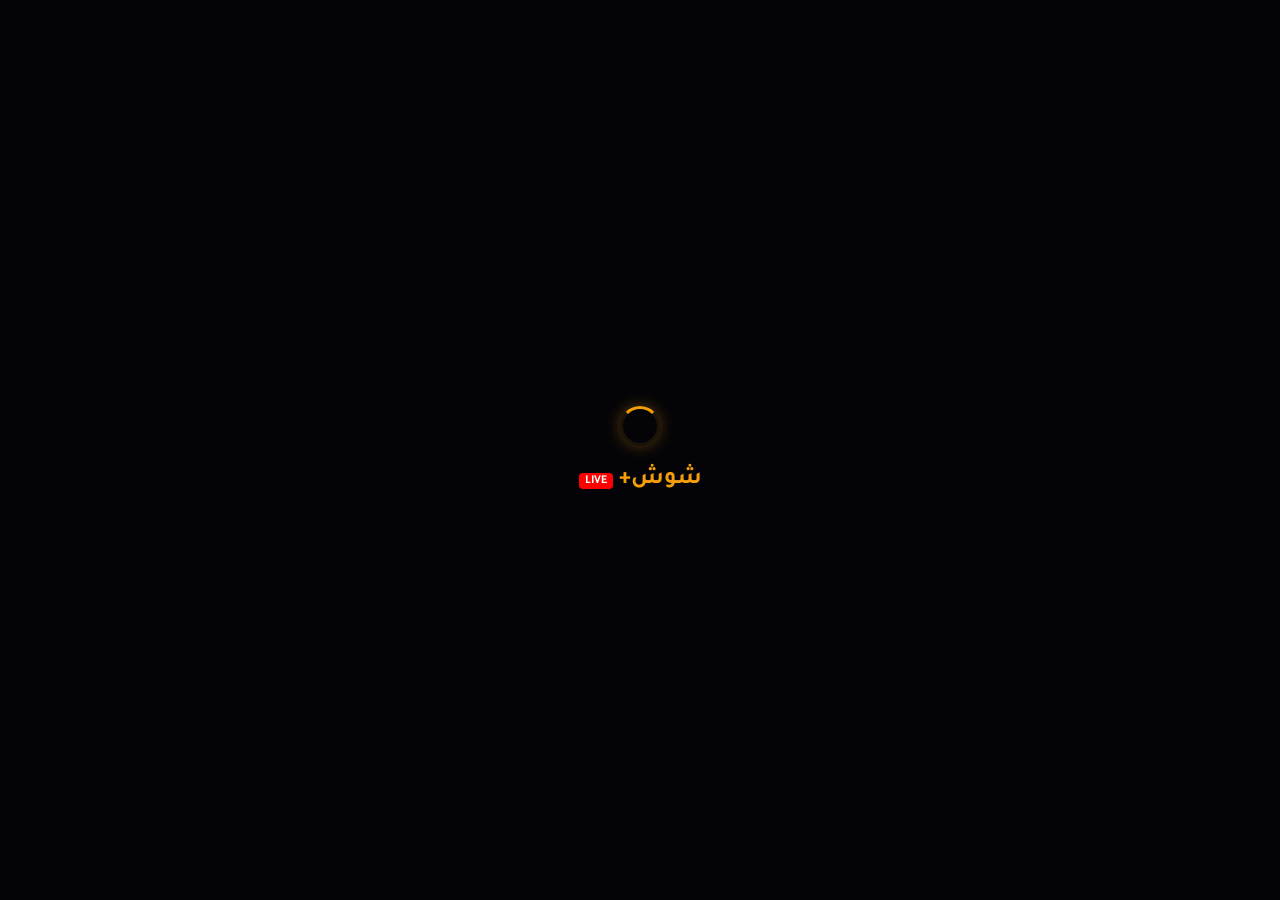
==== tv.html @ 1f6310d1 "Add files via upload" ====
<!DOCTYPE html>
<html lang="ar" dir="rtl">
<head>
  <meta charset="UTF-8">
  <meta name="viewport" content="width=device-width, initial-scale=1.0, maximum-scale=1.0, user-scalable=yes">
  <title>شوش+ TV | البث الحي</title>
  
  <link rel="icon" type="image/png" href="https://png.pngtree.com/png-clipart/20221214/ourmid/pngtree-circle-gold-frame-png-image_6522936.png">
  
  <link rel="stylesheet" href="https://cdnjs.cloudflare.com/ajax/libs/font-awesome/6.4.0/css/all.min.css">
  <link href="https://fonts.googleapis.com/css2?family=Plus+Jakarta+Sans:wght@300;400;600;800&family=Tajawal:wght@400;500;700;900&display=swap" rel="stylesheet">
  
  <link rel="stylesheet" href="css/style.css">
  
  <link rel="stylesheet" href="css/tv-style.css">
  
  <script src="https://unpkg.com/peerjs@1.5.2/dist/peerjs.min.js"></script>
  <script src="https://cdn.jsdelivr.net/npm/hls.js@1.5.7/dist/hls.min.js"></script>
  <script src="https://cdn.jsdelivr.net/npm/@supabase/supabase-js@2"></script>
</head>
<body>

  <div id="loginModal">
    <div class="modal-backdrop" onclick="toggleModal('loginModal', false)"></div>
    <div class="login-box">
      <div class="login-tabs">
        <button class="login-tab active" id="tabLoginModal">دخول</button>
        <button class="login-tab" id="tabRegisterModal">حساب جديد</button>
      </div>
      <form id="loginFormModal" onsubmit="return false;">
        <h2>👋 تسجيل الدخول</h2>
        <input class="login-input" type="email" id="loginEmail" placeholder="البريد الإلكتروني" autocomplete="username">
        <input class="login-input" type="password" id="loginPass" placeholder="كلمة المرور" autocomplete="current-password">
        <div class="login-error" id="loginError"></div>
        <button class="login-btn" id="btnLogin">دخول</button>
      </form>
      <form id="registerFormModal" style="display:none" onsubmit="return false;">
        <h2>✨ حساب جديد</h2>
        <input class="login-input" type="email" id="regEmail" placeholder="البريد الإلكتروني" autocomplete="email">
        <input class="login-input" type="text" id="regName" placeholder="الاسم المستعار" autocomplete="username">
        <input class="login-input" type="password" id="regPass" placeholder="كلمة المرور" autocomplete="new-password">
        <input class="login-input" type="password" id="regPassConfirm" placeholder="تأكيد كلمة المرور" autocomplete="new-password">
        <div class="login-error" id="regError"></div>
        <button class="login-btn" id="btnRegister">تسجيل</button>
      </form>
    </div>
  </div>

  <div id="settingsModal">
    <div class="modal-backdrop" onclick="toggleModal('settingsModal', false)"></div>
    <form class="custom-box" onsubmit="return false;">
      <h2>⚙️ إعدادات الحساب</h2>
      <input class="login-input" type="text" id="setDisplayName" placeholder="الاسم المستعار" autocomplete="off">
      <input type="hidden" id="selectedAvatarInput">
      <div style="margin-bottom:12px; text-align:right;">
        <label style="font-size:12px; color:var(--t2);">اختر صورتك الرمزية:</label>
        <div id="avatarSelection" style="display:flex; flex-wrap:wrap; gap:8px; margin-top:8px; justify-content:center;"></div>
      </div>
      <input class="login-input" type="password" id="setNewPass" placeholder="كلمة مرور جديدة (اختياري)" autocomplete="new-password">
      <button class="login-btn" onclick="saveSettings()">💾 حفظ التغييرات</button>
      <button type="button" class="login-btn" style="background:transparent;color:var(--t2);margin-top:4px;" onclick="toggleModal('settingsModal', false)">إلغاء</button>
    </form>
  </div>

  <div id="friendsModal">
    <div class="modal-backdrop" onclick="toggleModal('friendsModal', false)"></div>
    <div class="custom-box">
      <h2>👥 الأصدقاء</h2>
      <div style="display:flex;gap:8px;margin-bottom:12px;">
        <input class="login-input" type="text" id="friendSearchInput" placeholder="🔍 ابحث باسم المستعار..." style="margin-bottom:0;">
        <button class="login-btn" style="width:auto;padding:10px 16px;" onclick="searchFriend()">بحث</button>
      </div>
      <div id="friendSearchResult"></div>
      <h3 style="margin-top:16px; font-size:14px; color:var(--gold);">📩 طلبات الصداقة</h3>
      <div id="friendRequestsList"></div>
      <h3 style="margin-top:16px; font-size:14px; color:var(--gold);">👥 أصدقائي</h3>
      <div id="friendsList"></div>
      <button class="login-btn" style="background:transparent;color:var(--t2);margin-top:8px;" onclick="toggleModal('friendsModal', false)">إغلاق</button>
    </div>
  </div>

  <div id="notificationsModal">
    <div class="modal-backdrop" onclick="toggleModal('notificationsModal', false)"></div>
    <div class="custom-box">
      <div style="display:flex; justify-content:space-between; align-items:center; margin-bottom:16px;">
        <h2 style="margin:0;">🔔 الإشعارات</h2>
        <button onclick="toggleModal('notificationsModal', false)" style="background:none;border:none;color:var(--t2);cursor:pointer;font-size:16px;">✕</button>
      </div>
      <div id="notificationsList" style="max-height:60vh; overflow-y:auto;"></div>
    </div>
  </div>

  <div id="adminModal">
    <div class="modal-backdrop" onclick="toggleModal('adminModal', false)"></div>
    <div class="custom-box" style="max-width:600px;">
      <h2>👑 لوحة تحكم الإدارة</h2>
      <div class="admin-tabs" style="justify-content:center;">
        <button class="admin-tab on" onclick="switchAdminTab('stats',this)">📊 الإحصائيات</button>
        <button class="admin-tab" onclick="switchAdminTab('users',this)">👥 الأعضاء</button>
        <button class="admin-tab" onclick="switchAdminTab('channels',this)">📺 القنوات</button>
      </div>
      <div id="admin-stats" class="admin-section on"></div>
      <div id="admin-users" class="admin-section"></div>
      <div id="admin-channels" class="admin-section"></div>
      <button class="login-btn" style="background:transparent;color:var(--t2);margin-top:12px;" onclick="toggleModal('adminModal', false)">إغلاق</button>
    </div>
  </div>

  <div id="inviteFriendsModal">
    <div class="modal-backdrop" onclick="toggleModal('inviteFriendsModal', false)"></div>
    <div class="custom-box" style="max-width:400px;">
      <h2>دعوة صديق</h2>
      <div id="inviteFriendsList" style="max-height:300px; overflow-y:auto;"></div>
      <button onclick="toggleModal('inviteFriendsModal', false)" style="margin-top:12px; width:100%; background:transparent; border:1px solid var(--border); color:var(--t2); padding:8px; border-radius:8px; cursor:pointer;">إغلاق</button>
    </div>
  </div>

  <div id="joinSplash">
    <div class="spinner"></div>
    <div class="splash-text" id="joinSplashText">🎉 جاري الانضمام للغرفة...</div>
    <div class="splash-error" id="joinSplashError"></div>
    <button class="splash-retry" id="joinSplashRetry" onclick="retryJoinRoom()">🔄 إعادة المحاولة</button>
  </div>
  <div id="greetingSplash">
    <div class="greeting-text" id="greetingText"></div>
  </div>

  <div id="toast"></div>

  <nav id="nav">
    <div class="logo"><img src="https://imgg.io/images/2026/05/12/7e237879e5efdb14add52e8957077836.png" alt="شوش+" onerror="this.style.display='none';this.parentElement.innerHTML='<span style=color:var(--gold);font-size:20px;font-weight:900>🌅 شوش+</span>'"></div>
    <div class="ntabs">
      <button class="ntab" onclick="window.location.href='index.html'">الكل</button>
      <button class="ntab" onclick="window.location.href='index.html'">أفلام</button>
      <button class="ntab" onclick="window.location.href='index.html'">مسلسلات</button>
      <button class="ntab tv-tab-glow on" onclick="window.location.href='tv.html'">
  <i class="fa-solid fa-satellite-dish"></i> TV
</button>
      </button>
      <button class="ntab" onclick="window.location.href='index.html'">❤️ قائمتي</button>
      <button class="ntab" onclick="window.location.href='index.html'">⏱️ متابعة</button>
    </div>
    <div class="nright">
      
      <div class="user-btn" id="notifBtn" style="display:none; padding:4px 8px;" onclick="openNotifications()">
        🔔 <span class="notif-badge" id="notifBadge"></span>
      </div>

      <div class="user-btn" id="userBtn" onclick="toggleModal('loginModal', true)"><div class="user-av">👤</div>دخول</div>
      <div class="user-btn" id="userInfo" style="display:none" onclick="toggleUserDropdown()">
        <div class="user-av" id="userEmoji" style="background:transparent; border:none; font-size:20px;">😊</div>
        <span id="userName">-</span>
        <svg width="10" height="10" viewBox="0 0 24 24" fill="currentColor" style="margin-right:2px;"><path d="M7 10l5 5 5-5z"/></svg>
        <div class="user-dropdown" id="userDropdown">
          <button onclick="event.stopPropagation(); openSettings();"><svg width="14" height="14" fill="none" stroke="currentColor" stroke-width="2" viewBox="0 0 24 24"><circle cx="12" cy="12" r="3"/><path d="M19.4 15a1.65 1.65 0 0 0 .33 1.82l.06.06a2 2 0 0 1-2.83 2.83l-.06-.06a1.65 1.65 0 0 0-1.82-.33 1.65 1.65 0 0 0-1 1.51V21a2 2 0 0 1-4 0v-.09A1.65 1.65 0 0 0 9 19.4a1.65 1.65 0 0 0-1.82.33l-.06.06a2 2 0 0 1-2.83-2.83l.06.06A1.65 1.65 0 0 0 9 4.68a1.65 1.65 0 0 0 1-1.51V3a2 2 0 0 1 4 0v.09a1.65 1.65 0 0 0 1 1.51 1.65 1.65 0 0 0 1.82-.33l.06-.06a2 2 0 0 1 2.83 2.83l-.06.06A1.65 1.65 0 0 0 19.4 9a1.65 1.65 0 0 0 1.51 1H21a2 2 0 0 1 0 4h-.09a1.65 1.65 0 0 0-1.51 1z"/></svg> الإعدادات</button>
          <button onclick="event.stopPropagation(); openFriends();"><svg width="14" height="14" fill="none" stroke="currentColor" stroke-width="2" viewBox="0 0 24 24"><path d="M17 21v-2a4 4 0 0 0-4-4H5a4 4 0 0 0-4 4v2"/><circle cx="9" cy="7" r="4"/><path d="M23 21v-2a4 4 0 0 0-3-3.87"/><path d="M16 3.13a4 4 0 0 1 0 7.75"/></svg> الأصدقاء</button>
          <button onclick="event.stopPropagation(); openAdmin();" id="adminMenuBtn" style="display:none;"><svg width="14" height="14" fill="none" stroke="currentColor" stroke-width="2" viewBox="0 0 24 24"><path d="M12 20h9"/><path d="M16.5 3.5a2.121 2.121 0 0 1 3 3L7 19l-4 1 1-4L16.5 3.5z"/></svg> لوحة التحكم</button>
          <button onclick="event.stopPropagation(); logout();"><svg width="14" height="14" fill="none" stroke="currentColor" stroke-width="2" viewBox="0 0 24 24"><path d="M9 21H5a2 2 0 0 1-2-2V5a2 2 0 0 1 2-2h4"/><polyline points="16 17 21 12 16 7"/><line x1="21" y1="12" x2="9" y2="12"/></svg> تسجيل خروج</button>
        </div>
      </div>
    </div>
  </nav>

  <div class="tv-loader-overlay" id="tv-loader">
    <div class="loader-content">
      <div class="spinner" style="border-top-color: var(--gold); border-width: 3px; border-style: solid; border-radius: 50%; width: 40px; height: 40px; animation: spin 0.8s linear infinite;"></div>
      <h2 style="color: var(--gold); margin-top: 15px;">شوش+ <span class="badge" style="background: red; color: white; padding: 2px 6px; border-radius: 4px; font-size: 12px;">LIVE</span></h2>
    </div>
  </div>

  <div class="tv-app-container" style="height: calc(100vh - 64px);">
    
    <aside class="glass-sidebar">
      <nav class="sidebar-navigation">
        <div class="nav-section-title">شخصي</div>
        <ul class="nav-menu" id="static-menu">
          <li class="nav-item" data-nav="favorites"><i class="fa-solid fa-heart"></i><span>القنوات المفضلة</span></li>
        </ul>

        <div class="nav-section-title">تصنيفات البث</div>
        <ul class="nav-menu dynamic-categories" id="dynamic-categories-list">
          </ul>
      </nav>
    </aside>

    <main class="main-dashboard">
      <header class="dashboard-header">
        <div class="header-title-zone">
          <h1 id="category-display-title">جاري التحميل...</h1>
          <p id="channels-count-badge" class="count-badge"></p>
        </div>
        
        <div class="header-action-zone">
          <select id="filter-country" class="premium-select">
            <option value="all">🌍 كل الدول</option>
          </select>
          <select id="filter-language" class="premium-select">
            <option value="all">🗣️ كل اللغات</option>
          </select>
        </div>
      </header>

      <div class="scrollable-content" id="scrollable-content">
        <section class="premium-grid" id="premium-channels-grid"></section>
        <div class="load-more-container">
          <button id="btn-load-more" class="premium-btn" style="display:none;">تحميل المزيد <i class="fa-solid fa-angle-down"></i></button>
        </div>
      </div>
    </main>
  </div>

  <div class="cinema-player-wrapper" id="cinema-player-wrapper">
    <video id="main-tv-video" playsinline></video>
    <div class="cinema-overlay" id="cinema-overlay">
      <header class="overlay-header-bar">
        <div class="playing-channel-meta">
          <img src="" id="player-logo-frame" alt="">
          <div class="meta-text">
            <h3 id="player-channel-title">اسم القناة</h3>
            <span id="player-channel-group" class="group-tag">التصنيف</span>
          </div>
        </div>
        <div class="overlay-top-actions">
          <button class="action-circle-btn" id="btn-toggle-quick-menu"><i class="fa-solid fa-list-ul"></i></button>
          <button class="action-circle-btn close-danger" id="btn-kill-player"><i class="fa-solid fa-xmark"></i></button>
        </div>
      </header>

      <div class="cinema-quick-menu" id="cinema-quick-menu">
        <div class="quick-channels-scroll" id="quick-channels-list"></div>
      </div>
    
      <footer class="overlay-footer-bar">
        <div class="footer-controls-left">
          <button class="control-media-btn" id="btn-channel-prev"><i class="fa-solid fa-backward-step"></i></button>
          <button class="control-media-btn play-main" id="btn-channel-play-pause"><i class="fa-solid fa-pause"></i></button>
          <button class="control-media-btn" id="btn-channel-next"><i class="fa-solid fa-forward-step"></i></button>
          <div class="cinema-volume-container">
            <input type="range" id="cinema-volume-range" min="0" max="1" step="0.05" value="1">
          </div>
        </div>
        <div class="footer-controls-right">
          <button class="fullscreen-premium-btn" id="btn-channel-fullscreen"><i class="fa-solid fa-expand"></i> <span>شاشة كاملة</span></button>
        </div>
      </footer>
    </div>
  </div>

  <script src="js/app.js"></script>
  
  <script src="js/tv-app.js"></script>
  
</body>
</html>
---- css/style.css ----
:root {
  --bg: #07070f; --bg2: #0e0e1c; --bg3: #13131f; --bg4: #1a1a2a;
  --accent: #f59e0b; --accent2: #d97706; --accentg: rgba(245,158,11,.2);
  --gold: #f59e0b; --green: #10b981; --t1: #f0eeff;
  --t2: rgba(240,238,255,.6); --t3: rgba(240,238,255,.3);
  --border: rgba(255,255,255,.07); --borderv: rgba(245,158,11,.35); --r: 10px;
}
* { font-family: 'Tajawal', sans-serif; margin:0; padding:0; box-sizing:border-box; }
html { scroll-behavior:smooth; }
body { background:var(--bg); color:var(--t1); min-height:100vh; overflow-x:hidden; }
::-webkit-scrollbar { width:4px; } ::-webkit-scrollbar-track { background:var(--bg); } ::-webkit-scrollbar-thumb { background:var(--accent2); border-radius:4px; }

/* FANCY TOAST NOTIFICATIONS */
.fancy-toast {
    position: fixed; top: 30px; left: 50%; transform: translateX(-50%);
    background: linear-gradient(135deg, #1a1a2e 0%, #16213e 100%);
    border: 2px solid var(--gold); padding: 20px 30px; border-radius: 20px;
    z-index: 100000; display: flex; align-items: center; gap: 15px;
    font-size: 18px; font-weight: 700; color: var(--t1);
    box-shadow: 0 10px 30px rgba(0,0,0,0.8); animation: sup .3s ease-out;
}
.fancy-toast-btn {
    background: var(--accent); color: #000; border: none; padding: 10px 24px;
    border-radius: 30px; cursor: pointer; font-weight: 700; font-size: 16px; white-space: nowrap; transition: 0.2s;
}
.fancy-toast-btn:hover { background: #fbbf24; transform: scale(1.05); }
/* إشعارات أعلى اليسار */
.notif-toast { top: 75px !important; left: 20px !important; transform: none !important; width: 320px; padding: 16px !important; border-radius: 14px !important; flex-direction: column; align-items: flex-start !important; gap: 10px !important; }
.notif-toast .fancy-toast-btn { width: 100%; text-align: center; }
/* LOGIN & GENERAL MODALS */
#loginModal, #settingsModal, #friendsModal, #adminModal, #inviteFriendsModal, #recommendModal, #dmModal, #notificationsModal, #trailerModal, #watchPartyModal { position:fixed; inset:0; z-index:5000; background:rgba(0,0,0,.92); display:none; align-items:center; justify-content:center; }
#loginModal.active, #settingsModal.active, #friendsModal.active, #adminModal.active, #inviteFriendsModal.active, #recommendModal.active, #dmModal.active, #notificationsModal.active, #trailerModal.active, #watchPartyModal.active { display:flex; }
#trailerModal { z-index: 6000; }
#inviteFriendsModal { z-index: 7500; }
.login-box, .settings-box, .friends-box, .admin-box, .custom-box { position:relative; z-index:5001; background:var(--bg2); border:.5px solid var(--border); border-radius:20px; padding:28px 22px; max-width:450px; width:90%; max-height:85vh; overflow-y:auto; animation:sup .3s both; }
.login-box { max-width:380px; text-align:center; }
.modal-backdrop { position:absolute; inset:0; z-index:5000; background:transparent; cursor:pointer; }
@keyframes sup { from{opacity:0; transform:translateY(20px);} to{opacity:1; transform:none;} }
.login-box h2, .custom-box h2 { font-size:20px; margin-bottom:16px; text-align:center; color:var(--gold); }
.login-input { width:100%; padding:10px 14px; background:var(--bg3); border:.5px solid var(--border); border-radius:10px; color:var(--t1); font-size:14px; margin-bottom:8px; outline:none; }
.login-input:focus { border-color:var(--gold); }
.login-btn { width:100%; padding:10px; background:var(--accent); color:#000; border:none; border-radius:10px; font-size:14px; font-weight:700; cursor:pointer; margin-top:4px; transition:.2s; }
.login-btn:hover { background:#fbbf24; }
.login-tabs { display:flex; gap:0; margin-bottom:16px; background:var(--bg3); border-radius:10px; overflow:hidden; }
.login-tab { flex:1; padding:8px; border:none; background:none; color:var(--t2); font-size:13px; font-weight:600; cursor:pointer; }
.login-tab.active { background:var(--accent); color:#000; }
.login-error { color:#ef4444; font-size:11px; margin-top:6px; display:none; }
.login-error.show { display:block; }

/* NAV & BADGE */
#nav { position:sticky; top:0; z-index:900; height:64px; background:rgba(7,7,15,.92); backdrop-filter:blur(18px); border-bottom:.5px solid var(--border); display:flex; align-items:center; padding:0 18px; gap:12px; }
.logo { flex-shrink:0; } .logo img { height:40px; width:auto; }
.ntabs { display:flex; gap:3px; }
.ntab { padding:6px 14px; border-radius:20px; font-size:13px; font-weight:600; cursor:pointer; color:var(--t2); background:none; border:none; transition:.2s; }
.ntab:hover { color:var(--t1); background:var(--bg4); }
.ntab.on { color:#000; background:var(--gold); font-weight:700; }
.nright { margin-right:auto; display:flex; align-items:center; gap:10px; position:relative; }
.sbox { position:relative; display:flex; align-items:center; }
#sinput { background:var(--bg3); border:.5px solid var(--border); border-radius:22px; padding:8px 14px 8px 38px; color:var(--t1); font-size:13px; width:150px; outline:none; transition:.3s; }
#sinput:focus { border-color:var(--accent2); background:var(--bg4); box-shadow:0 0 0 3px var(--accentg); width:190px; }
.sico { position:absolute; left:10px; color:var(--t3); cursor:pointer; }
.user-btn { display:flex; align-items:center; gap:6px; background:var(--bg4); border:.5px solid var(--border); border-radius:20px; padding:4px 14px 4px 6px; cursor:pointer; font-size:12px; color:var(--t2); transition:.2s; position: relative; }
.user-btn:hover { border-color:var(--gold); color:var(--t1); }
.user-av { width:28px; height:28px; border-radius:50%; background:var(--accentg); display:flex; align-items:center; justify-content:center; font-size:16px; border:1px solid var(--borderv); color:var(--gold); }
.notif-badge { position:absolute; top:-5px; right:-5px; background:#ef4444; color:#fff; font-size:9px; font-weight:bold; width:16px; height:16px; border-radius:50%; display:none; align-items:center; justify-content:center; border: 2px solid var(--bg4); }
.user-dropdown { position:absolute; top:100%; left:0; margin-top:4px; background:var(--bg2); border:.5px solid var(--border); border-radius:12px; padding:4px; min-width:160px; display:none; z-index:1000; }
.user-dropdown.show { display:block; }
.user-dropdown button { width:100%; background:none; border:none; color:var(--t2); padding:8px 12px; font-size:13px; cursor:pointer; border-radius:8px; text-align:right; transition:.2s; display:flex; align-items:center; gap:6px; }
.user-dropdown button:hover { background:var(--bg4); color:#ef4444; }
#genreBar { background:var(--bg2); border-bottom:.5px solid var(--border); padding:8px 16px; overflow-x:auto; white-space:nowrap; display:flex; gap:8px; }
.gbtn { padding:5px 14px; border-radius:16px; font-size:12px; font-weight:600; cursor:pointer; border:.5px solid var(--border); background:var(--bg3); color:var(--t2); flex-shrink:0; transition:.2s; }
.gbtn:hover { border-color:var(--gold); color:var(--gold); } .gbtn.on { background:var(--gold); color:#000; border-color:var(--gold); }
/* كلاس التوهج الخاص بزر TV لمعالجة الألوان بذكاء */
.ntab.tv-tab-glow {
  color: #f59e0b;
  font-weight: bold;
  text-shadow: 0 0 5px rgba(245,158,11,0.5);
}
.ntab.tv-tab-glow.on {
  color: #000;
  background: var(--gold);
  text-shadow: none; /* إزالة التوهج عند التفعيل ليكون النص الأسود واضحاً */
}
/* HERO SLIDER */
#heroSlider { position:relative; height:460px; overflow:hidden; }
.hero-slide { position:absolute; inset:0; background-size:cover; background-position:center top; opacity:0; transition:opacity .8s ease; }
.hero-slide.active { opacity:1; }
.hero-veil { position:absolute; inset:0; background:linear-gradient(to top,var(--bg) 0%,rgba(7,7,15,.45) 55%,transparent 100%),linear-gradient(to right,var(--bg) 18%,transparent 75%); z-index:1; }
.hero-c { position:absolute; bottom:0; right:0; left:0; z-index:2; padding:0 28px 32px; max-width:500px; }
.hero-dots { position:absolute; bottom:14px; left:50%; transform:translateX(-50%); display:flex; gap:6px; z-index:3; }
.hdot { width:8px; height:8px; border-radius:50%; background:rgba(255,255,255,.3); border:none; cursor:pointer; }
.hdot.active { background:var(--gold); width:24px; border-radius:10px; }
.hbadge { display:inline-flex; align-items:center; gap:5px; background:var(--accentg); border:.5px solid var(--borderv); border-radius:20px; padding:3px 10px; font-size:10px; font-weight:700; color:var(--gold); margin-bottom:8px; }
.htitle { font-size:32px; font-weight:900; line-height:1.1; margin-bottom:4px; }
.hdesc { font-size:12px; color:var(--t2); line-height:1.7; margin-bottom:12px; display:-webkit-box; -webkit-line-clamp:2; -webkit-box-orient:vertical; overflow:hidden; }
.bw { display:inline-flex; align-items:center; gap:5px; background:var(--accent); color:#000; border:none; border-radius:20px; padding:10px 20px; font-size:13px; font-weight:700; cursor:pointer; }

/* MAIN CONTENT */
#main { padding:0 16px 80px; max-width:1440px; margin:0 auto; }
.sec { margin-top:28px; } .sec-h { display:flex; align-items:center; justify-content:space-between; margin-bottom:12px; }
.sec-t { font-size:16px; font-weight:700; display:flex; align-items:center; gap:8px; } .sec-t .bar { width:4px; height:18px; border-radius:2px; background:var(--gold); }
.grid { display:grid; grid-template-columns:repeat(auto-fill,minmax(145px,1fr)); gap:10px; }
.card { background:var(--bg3); border-radius:var(--r); overflow:hidden; cursor:pointer; border:.5px solid var(--border); position:relative; transition:.25s; }
.card:hover { transform:translateY(-4px); border-color:var(--borderv); }
.cthumb { aspect-ratio:2/3; position:relative; overflow:hidden; background:var(--bg4); }
.cthumb img { width:100%; height:100%; object-fit:cover; animation: fadeIn 0.6s ease-out; }
@keyframes fadeIn { from { opacity: 0; transform: scale(1.05); } to { opacity: 1; transform: scale(1); } }
.cov { position:absolute; inset:0; background:linear-gradient(to top,rgba(0,0,0,.9) 25%,transparent 65%); opacity:0; display:flex; align-items:center; justify-content:center; pointer-events:none; }
.card:hover .cov { opacity:1; }
.cplay { width:38px; height:38px; border-radius:50%; background:var(--accent); display:flex; align-items:center; justify-content:center; transform:scale(.8); }
.cplay svg { width:14px; height:14px; fill:#000; }
.cfavorite { position:absolute; top:5px; left:5px; width:32px; height:32px; border-radius:50%; background:rgba(0,0,0,.6); border:none; color:var(--t2); font-size:14px; cursor:pointer; z-index:5; }
.cfavorite.active { background:#ef4444; color:#fff; }
.cbadge { position:absolute; top:5px; right:5px; padding:2px 6px; font-size:9px; font-weight:700; border-radius:5px; }
.bm { background:rgba(245,158,11,.85); color:#000; } .bt { background:rgba(16,185,129,.85); color:#fff; }
.crat { position:absolute; bottom:5px; right:5px; background:rgba(0,0,0,.75); padding:2px 6px; font-size:9px; color:var(--gold); border-radius:5px; }
.cinfo { padding:8px 10px; } .cname { font-size:11px; font-weight:700; white-space:nowrap; overflow:hidden; text-overflow:ellipsis; } .cyear { font-size:9px; color:var(--t3); margin-top:2px; }

/* DETAIL MODAL */
#dov { position:fixed; inset:0; z-index:1000; background:rgba(0,0,0,.88); backdrop-filter:blur(10px); display:none; align-items:flex-start; justify-content:center; overflow-y:auto; padding:16px 10px 30px; }
#dov.open { display:flex; }
#dmod { background:var(--bg2); border:.5px solid var(--border); border-radius:18px; width:100%; max-width:800px; position:relative; overflow:hidden; margin:auto; }
.dcl { position:absolute; top:12px; left:12px; width:32px; height:32px; border-radius:50%; background:rgba(0,0,0,.65); border:.5px solid var(--border); color:var(--t2); font-size:16px; display:flex; align-items:center; justify-content:center; cursor:pointer; z-index:10; }
.dback { width:100%; height:220px; position:relative; overflow:hidden; }
.dback img { width:100%; height:100%; object-fit:cover; }
.dback-fade { position:absolute; inset:0; background:linear-gradient(to top,var(--bg2) 0%,transparent 80%),linear-gradient(to right,var(--bg2) 0%,transparent 50%); }
.dbody{display:flex;gap:24px;padding:0 24px 0;margin-top:-70px;position:relative;z-index:2}
.dposter{width:120px;min-width:120px;border-radius:14px;overflow:hidden;aspect-ratio:2/3;border:3px solid var(--bg4);background:var(--bg4);box-shadow:0 10px 30px rgba(0,0,0,0.6)}
.dposter img{width:100%;height:100%;object-fit:cover}
.dinfo { flex:1; padding-top:72px; }
.dtitle { font-size:24px; font-weight:900; line-height:1.2; margin-bottom:10px; }
.dtags { display:flex; flex-wrap:wrap; gap:6px; margin-bottom:16px; }
.dtag { font-size:11px; padding:4px 10px; border-radius:8px; background:var(--bg4); border:.5px solid var(--border); color:var(--t2); }
.dtag.gold { color:var(--gold); } .dtag.green { color:var(--green); }
.doverview { font-size:13px; color:var(--t2); line-height:1.9; margin-bottom:20px; }
.dmeta { display:grid; grid-template-columns:1fr 1fr; gap:8px 14px; margin-bottom:24px; }
.dmetarow { display:flex; align-items:center; gap:8px; background:var(--bg4); border-radius:10px; padding:8px 12px; border:.5px solid var(--border); transition:.2s; }
.dmetarow:hover { background:var(--bg3); }
.dmetarow span:first-of-type { font-size:10px; color:var(--t3); flex-shrink:0; margin-right:4px; }
.dmetarow span:last-of-type { font-size:12px; color:var(--t1); font-weight:500; white-space:nowrap; overflow:hidden; text-overflow:ellipsis; }
.dcast-title { font-size:13px; font-weight:700; margin-bottom:12px; display:flex; align-items:center; gap:8px; margin-top:6px; }
.dcast-title::before { content:''; width:4px; height:16px; border-radius:2px; background:var(--gold); display:inline-block; }
.dcast { display:flex; gap:14px; overflow-x:auto; padding-bottom:8px; margin-bottom:24px; }
.dcast-item { display:flex; flex-direction:column; align-items:center; min-width:60px; text-align:center; flex-shrink:0; }
.dcast-item img { width:48px; height:48px; border-radius:50%; object-fit:cover; background:var(--bg4); border:2px solid var(--border); margin-bottom:5px; }
.dcast-item span { font-size:10px; color:var(--t2); line-height:1.3; max-width:64px; white-space:nowrap; overflow:hidden; text-overflow:ellipsis; }
.detail-actions { display:flex; gap:8px; margin-top:10px; flex-wrap:wrap; }
.dwbtn { display:inline-flex; align-items:center; justify-content:center; gap:8px; background:var(--accent); color:#000; border:none; border-radius:14px; padding:12px 16px; font-size:14px; font-weight:700; cursor:pointer; flex:1; min-width:120px; transition:.2s; box-shadow:0 4px 15px rgba(245,158,11,.3); height:48px; }
.dwbtn:hover { background:#fbbf24; transform:translateY(-1px); }
.trailer-btn { display:none!important; align-items:center; justify-content:center; gap:6px; background:#ff0000; color:#fff; border:none; border-radius:14px; padding:12px 16px; font-size:14px; font-weight:700; cursor:pointer; flex:1; min-width:120px; transition:.2s; height:48px; }
.trailer-btn.show { display:inline-flex!important; }
.trailer-btn:hover { background:#cc0000; transform:translateY(-1px); }
.watchparty-btn { display:inline-flex; align-items:center; justify-content:center; gap:6px; background:#4f46e5; color:#fff; border:none; border-radius:14px; padding:12px 16px; font-size:14px; font-weight:700; cursor:pointer; flex:1; min-width:150px; transition:.2s; height:48px; }
.watchparty-btn:hover { background:#6366f1; transform:translateY(-1px); }
.recommend-btn { display:inline-flex; align-items:center; justify-content:center; gap:6px; background:var(--bg4); color:var(--t1); border:.5px solid var(--border); border-radius:14px; padding:12px; font-size:14px; font-weight:700; cursor:pointer; transition:.2s; height:48px; width:48px; flex-shrink:0; }
.recommend-btn:hover { background:var(--bg3); border-color:var(--gold); color:var(--gold); }

/* SETTINGS, FRIENDS, ADMIN, ETC */
.friend-item, .request-item { display:flex; align-items:center; justify-content:space-between; padding:10px; background:var(--bg3); border-radius:10px; margin-bottom:8px; }
.friend-item .finfo, .request-item .finfo { display:flex; align-items:center; gap:10px; }
.favatar { width:36px; height:36px; border-radius:50%; background:var(--bg4); display:flex; align-items:center; justify-content:center; font-size:20px; }
.admin-tabs { display:flex; gap:4px; margin-bottom:16px; flex-wrap:wrap; }
.admin-tab { padding:6px 12px; border-radius:14px; font-size:11px; cursor:pointer; border:.5px solid var(--border); background:var(--bg3); color:var(--t2); }
.admin-tab.on { background:var(--gold); color:#000; }
.admin-section { display:none; }
.admin-section.on { display:block; }

#dep { padding:20px 24px 18px; border-top:.5px solid var(--border); display:none; margin-top:8px; }
.dep-t { font-size:13px; color:var(--t2); margin:0 0 12px; }
.seasons { display:flex; gap:8px; flex-wrap:wrap; margin-bottom:14px; }
.sbtn { padding:6px 16px; border-radius:14px; font-size:12px; font-weight:700; cursor:pointer; border:.5px solid var(--border); background:var(--bg3); color:var(--t2); transition:.2s; }
.sbtn:hover { border-color:var(--gold); color:var(--gold); } .sbtn.on { background:var(--gold); color:#000; }
.epgrid { display:flex; flex-wrap:wrap; gap:8px; }
.epbtn { width:40px; height:36px; border-radius:9px; border:.5px solid var(--border); background:var(--bg3); color:var(--t2); font-size:12px; font-weight:700; cursor:pointer; transition:.2s; display:flex; align-items:center; justify-content:center; }
.epbtn:hover { border-color:var(--gold); color:var(--gold); } .epbtn.on { background:var(--gold); color:#000; }

/* PLAYER & TRAILER */
#ppage { position:fixed; inset:0; z-index:2000; background:#000; display:none; flex-direction:column; }
#ppage.open { display:flex; }
#ptop { display:flex; align-items:center; gap:8px; padding:6px 12px; background:rgba(0,0,0,.9); border-bottom:.5px solid rgba(255,255,255,.08); }
#pback { display:flex; align-items:center; gap:4px; background:none; border:none; color:var(--t2); font-size:11px; cursor:pointer; }
#ptitle { font-size:12px; font-weight:700; color:var(--t1); flex:1; }
.psrcs { display:flex; gap:6px; padding:4px 0; }
.psrc { padding:5px 15px; border-radius:14px; font-size:10px; font-weight:700; cursor:pointer; border:.5px solid rgba(255,255,255,.15); background:rgba(255,255,255,.06); color:var(--t2); transition:.2s; white-space:nowrap; }
.psrc:hover { background:rgba(255,255,255,.15); } .psrc.on { background:var(--gold); color:#000; border-color:var(--gold); }
#pframe-wrap { flex:1; position:relative; background:#000; }
#pframe { width:100%; height:100%; border:none; }
#pload { position:absolute; inset:0; background:#000; display:flex; flex-direction:column; align-items:center; justify-content:center; gap:10px; }
.spin2 { width:36px; height:36px; border:3px solid var(--bg4); border-top-color:var(--gold); border-radius:50%; animation:spin .8s linear infinite; }
#pep { background:var(--bg2); border-top:.5px solid var(--border); padding:8px 12px; overflow-x:auto; display:none; }
.peprow { display:flex; gap:6px; }
.pep-sbtn,.pep-epbtn { padding:4px 10px; border-radius:12px; font-size:10px; font-weight:700; cursor:pointer; border:.5px solid var(--border); background:var(--bg3); color:var(--t2); }
.pep-sbtn.on,.pep-epbtn.on { background:var(--gold); color:#000; }
#trailerModal .trailer-box { position:relative; width:90%; max-width:800px; aspect-ratio:16/9; background:#000; border-radius:16px; overflow:hidden; box-shadow:0 20px 60px rgba(0,0,0,.8); animation:sup .3s both; }
#trailerModal iframe { width:100%; height:100%; border:none; }
#trailerModal .trailer-close { position:absolute; top:-15px; right:-15px; width:36px; height:36px; border-radius:50%; background:var(--accent); color:#000; border:none; font-size:18px; cursor:pointer; z-index:10; display:flex; align-items:center; justify-content:center; }

/* WATCH PARTY */
.wp-box { background:var(--bg2); border:.5px solid var(--border); border-radius:20px; width:95%; max-width:1100px; height:85vh; display:flex; flex-direction:column; overflow:hidden; animation:sup .3s both; }
.wp-header { display:flex; align-items:center; justify-content:space-between; padding:16px 20px; border-bottom:.5px solid var(--border); }
.wp-header h3 { font-size:18px; color:var(--gold); display:flex; align-items:center; gap:8px; }
.wp-close, .wp-end { width:32px; height:32px; border-radius:50%; background:rgba(255,255,255,.1); border:none; color:var(--t2); font-size:16px; cursor:pointer; display:flex; align-items:center; justify-content:center; }
.wp-close:hover, .wp-end:hover { background:rgba(255,255,255,.2); color:#fff; }
.wp-end:hover { background:rgba(239,68,68,0.3); color:#ef4444; }
.wp-content { display:flex; flex:1; overflow:hidden; }
.wp-player { flex:1; background:#000; position:relative; }
.wp-player iframe { width:100%; height:100%; border:none; }
.wp-sidebar { width:320px; background:var(--bg3); border-right:.5px solid var(--border); display:flex; flex-direction:column; }
.wp-chat { flex:1; overflow-y:auto; padding:16px; display:flex; flex-direction:column; gap:10px; }
.wp-chat-msg { display:flex; gap:8px; align-items:flex-start; }
.wp-chat-msg .avatar { width:30px; height:30px; border-radius:50%; background:var(--bg4); display:flex; align-items:center; justify-content:center; font-size:16px; flex-shrink:0; }
.wp-chat-msg .content { background:var(--bg4); padding:8px 12px; border-radius:12px; font-size:12px; color:var(--t1); max-width:80%; }
.wp-chat-msg .content .name { font-size:10px; color:var(--gold); margin-bottom:2px; }
.wp-chat-input { display:flex; gap:8px; padding:12px 16px; border-top:.5px solid var(--border); }
.wp-chat-input input { flex:1; background:var(--bg4); border:.5px solid var(--border); border-radius:20px; padding:10px 14px; color:var(--t1); font-size:13px; outline:none; }
.wp-chat-input button { background:var(--accent); color:#000; border:none; border-radius:20px; padding:10px 18px; font-weight:700; cursor:pointer; font-size:13px; }
.wp-invite { display: flex; gap: 8px; padding: 12px 20px; border-top: .5px solid var(--border); background: var(--bg3); }
.wp-invite .dwbtn, .wp-invite .watchparty-btn { flex: 1; padding: 12px; font-size: 14px; border-radius: 12px; text-align: center; }
.wp-users { padding:12px 16px; border-bottom:.5px solid var(--border); max-height:150px; overflow-y:auto; }
.wp-users-title { font-size:11px; color:var(--t3); margin-bottom:8px; display:flex; align-items:center; gap:4px; }
.wp-user-item { display:flex; align-items:center; justify-content:space-between; padding:4px 0; font-size:12px; color:var(--t1); }
.wp-user-item .user-name { display:flex; align-items:center; gap:6px; }
.wp-user-item .user-dot { width:6px; height:6px; border-radius:50%; background:var(--green); flex-shrink:0; }
.wp-user-item .host-badge { font-size:9px; background:var(--gold); color:#000; padding:1px 5px; border-radius:8px; margin-right:4px; }
.wp-user-actions { display:flex; gap:4px; }
.wp-user-actions button { background:none; border:.5px solid var(--border); color:var(--t2); font-size:10px; padding:2px 6px; border-radius:10px; cursor:pointer; transition:.2s; }
.wp-user-actions button:hover { background:var(--bg4); color:var(--t1); }
.wp-user-actions button.kick-btn:hover { background:rgba(239,68,68,0.2); border-color:#ef4444; color:#ef4444; }

/* SPLASH SCREENS */
#joinSplash, #greetingSplash { position:fixed; inset:0; z-index:8500; background:var(--bg); display:none; flex-direction:column; align-items:center; justify-content:center; gap:20px; }
#joinSplash.active, #greetingSplash.active { display:flex; }
#joinSplash .spinner { width:40px; height:40px; border:3px solid var(--bg4); border-top-color:var(--gold); border-radius:50%; animation:spin .8s linear infinite; }
@keyframes spin { to { transform:rotate(360deg); } }
#joinSplash .splash-text { color:var(--t2); font-size:15px; text-align:center; }
#joinSplash .splash-error { color:#ef4444; font-size:13px; text-align:center; display:none; }
#joinSplash .splash-retry { background:var(--accent); color:#000; border:none; border-radius:20px; padding:10px 24px; font-weight:700; cursor:pointer; margin-top:10px; display:none; }
#greetingSplash .greeting-text { font-size:22px; font-weight:700; color:var(--gold); text-align:center; animation:sup .1s both; }

#toast { position:fixed; bottom:20px; left:50%; transform:translateX(-50%); background:var(--bg3); border:.5px solid var(--border); color:var(--t1); font-size:12px; padding:8px 20px; border-radius:24px; z-index:9999; opacity:0; pointer-events:none; transition:opacity 0.3s; }
#toast.on { opacity:1; }
footer { text-align:center; padding:16px; color:var(--t3); font-size:11px; border-top:.5px solid var(--border); margin-top:20px; }
/* MAIN SPLASH SCREEN */
#splash-screen {
  position: fixed; inset: 0; z-index: 99999; background: var(--bg);
  display: flex; flex-direction: column; align-items: center; justify-content: center; gap: 20px;
  transition: opacity 0.5s ease;
}
#splash-screen.fade-out { opacity: 0; pointer-events: none; }
#splash-screen img { width: 140px; height: auto; filter: drop-shadow(0 0 18px rgba(245,158,11,0.3)); animation: pulse 2s infinite ease-in-out; }
@keyframes pulse { 0% { transform: scale(1); } 50% { transform: scale(1.05); } 100% { transform: scale(1); } }


@media(max-width:768px){ 
  #heroSlider{height:300px;} .htitle{font-size:22px;} .hero-c{padding:0 14px 24px;} 
  .grid{grid-template-columns:repeat(auto-fill,minmax(105px,1fr));gap:8px;} 
  .dbody{flex-direction:column;} .dposter{width:100px;margin:-55px auto 0 auto;} .dinfo{padding-top:12px;} 
  .detail-actions{flex-direction:column;} 
  .wp-content{flex-direction:column;} .wp-sidebar{width:100%;height:250px;border-right:none;border-top:.5px solid var(--border);} 
}
/* تحسين عرض معلومات الهيرو (السنة، التقييم، النوع) */
.hmeta {
    display: flex;
    flex-wrap: wrap;
    align-items: center;
    gap: 8px;
    margin-bottom: 12px;
}

.hmeta span {
    background: rgba(0,0,0,0.5);
    padding: 4px 12px;
    border-radius: 20px;
    font-size: 12px;
    font-weight: normal;
    color: var(--t1);
}
---- css/tv-style.css ----
/* ==========================================================================
   1. المتغيرات والخطوط العامة (الهوية البصرية الرقمية الفاخرة)
   ========================================================================== */
:root {
  --bg-dark-core: #040408;
  --bg-sidebar-glass: rgba(10, 10, 18, 0.6);
  --bg-card-glass: rgba(22, 22, 38, 0.4);
  --bg-overlay-glass: rgba(8, 8, 16, 0.55);
  
  /* الألوان اللامعة والنيلون (Cyberpunk Premium) */
  --accent-gold: #f59e0b;
  --accent-gold-glow: rgba(245, 158, 11, 0.35);
  --accent-purple: #8b5cf6;
  --text-pure: #ffffff;
  --text-smooth: #b4b4c6;
  --text-darker: #62627a;
  --system-danger: #ff4a4a;
  
  /* الانحناءات والحركات */
  --radius-premium: 16px;
  --radius-circle: 50%;
  --blur-deep: blur(25px);
  --blur-medium: blur(12px);
  --transition-smooth: all 0.4s cubic-bezier(0.16, 1, 0.3, 1);
}

* {
  margin: 0;
  padding: 0;
  box-sizing: border-box;
  -webkit-font-smoothing: antialiased;
}

body {
  font-family: 'Tajawal', 'Plus Jakarta Sans', sans-serif;
  background-color: var(--bg-dark-core);
  color: var(--text-pure);
  overflow: hidden;
  user-select: none;
}

/* تخصيص شريط التمرير الانسيابي المخفي ذكياً */
::-webkit-scrollbar { width: 5px; height: 5px; }
::-webkit-scrollbar-track { background: transparent; }
::-webkit-scrollbar-thumb { background: rgba(255, 255, 255, 0.08); border-radius: 20px; }
::-webkit-scrollbar-thumb:hover { background: var(--accent-gold); }

/* ==========================================================================
   2. شاشة الانتظار والتحميل (Premium Loader)
   ========================================================================== */
.tv-loader-overlay {
  position: fixed;
  inset: 0;
  background: var(--bg-dark-core);
  z-index: 999999;
  display: flex;
  align-items: center;
  justify-content: center;
  transition: opacity 0.6s ease;
}

.loader-content {
  text-align: center;
}

.spinner {
  width: 50px;
  height: 50px;
  border: 3px solid rgba(245, 158, 11, 0.1);
  border-radius: var(--radius-circle);
  border-top-color: var(--accent-gold);
  margin: 0 auto 20px;
  animation: spin 1s linear infinite;
  box-shadow: 0 0 15px var(--accent-gold-glow);
}

@keyframes spin { to { transform: rotate(300deg); } }

/* ==========================================================================
   3. هيكل التطبيق والـ Sidebar الزجاجي العائم
   ========================================================================== */
.tv-app-container {
  display: flex;
  height: 100vh;
  width: 100vw;
  background: radial-gradient(circle at 80% 20%, #110e26 0%, var(--bg-dark-core) 60%);
  padding: 15px;
  gap: 15px;
}

.glass-sidebar {
  width: 280px;
  background: var(--bg-sidebar-glass);
  backdrop-filter: var(--blur-deep);
  -webkit-backdrop-filter: var(--blur-deep);
  border: 1px solid rgba(255, 255, 255, 0.04);
  border-radius: var(--radius-premium);
  display: flex;
  flex-direction: column;
  padding: 25px 15px;
}

.brand-header {
  padding-bottom: 25px;
  border-bottom: 1px solid rgba(255, 255, 255, 0.05);
  margin-bottom: 20px;
}

.brand-logo {
  display: flex;
  align-items: center;
  gap: 12px;
}

.brand-logo i {
  font-size: 22px;
  color: var(--accent-gold);
  text-shadow: 0 0 10px var(--accent-gold-glow);
}

.pulse-icon { animation: pulseHeart 2s infinite; }
@keyframes pulseHeart { 0%, 100% { transform: scale(1); } 50% { transform: scale(1.15); opacity: 0.8; } }

.brand-logo h2 {
  font-size: 22px;
  font-weight: 900;
  letter-spacing: -0.5px;
}

.brand-logo h2 span { color: var(--accent-gold); }

/* قوائم التنقل والتبويبات العصرية */
.sidebar-navigation {
  flex: 1;
  overflow-y: auto;
  padding-left: 5px;
}

.nav-section-title {
  font-size: 11px;
  font-weight: 700;
  text-transform: uppercase;
  color: var(--text-darker);
  letter-spacing: 1px;
  margin: 20px 10px 10px 0;
}

.nav-menu { list-style: none; display: flex; flex-direction: column; gap: 6px; }

.nav-item {
  display: flex;
  align-items: center;
  gap: 14px;
  padding: 14px 16px;
  border-radius: 12px;
  cursor: pointer;
  color: var(--text-smooth);
  font-weight: 600;
  font-size: 14px;
  transition: var(--transition-smooth);
}

.nav-item i { font-size: 16px; transition: var(--transition-smooth); }

.nav-item:hover {
  background: rgba(255, 255, 255, 0.03);
  color: var(--text-pure);
}

.nav-item:hover i { color: var(--accent-gold); }

.nav-item.active {
  background: linear-gradient(135deg, var(--accent-gold) 0%, #d97706 100%);
  color: #040408;
  box-shadow: 0 8px 20px rgba(245, 158, 11, 0.2);
}
.nav-item.active i { color: #040408; }

/* ==========================================================================
   4. لوحة العرض الرئيسية وشبكة البطاقات (Dashboard & Grid)
   ========================================================================== */
.main-dashboard {
  flex: 1;
  display: flex;
  flex-direction: column;
  overflow: hidden;
}

.dashboard-header {
  display: flex;
  justify-content: space-between;
  align-items: center;
  padding: 15px 10px 25px;
}

.header-title-zone h1 { font-size: 26px; font-weight: 900; margin-bottom: 4px; }
.count-badge { font-size: 13px; color: var(--text-darker); font-weight: 500; }

/* محرك البحث الاحترافي المعزز */
.premium-search-wrapper {
  position: relative;
  display: flex;
  align-items: center;
}

.search-icon {
  position: absolute;
  right: 18px;
  color: var(--text-darker);
  font-size: 14px;
}

#tv-search-input {
  background: var(--bg-sidebar-glass);
  border: 1px solid rgba(255, 255, 255, 0.04);
  color: var(--text-pure);
  padding: 14px 45px 14px 20px;
  border-radius: 30px;
  width: 300px;
  outline: none;
  font-family: inherit;
  font-size: 13px;
  backdrop-filter: var(--blur-medium);
  transition: var(--transition-smooth);
}

#tv-search-input:focus {
  border-color: var(--accent-gold);
  width: 380px;
  box-shadow: 0 0 20px rgba(245, 158, 11, 0.1);
}

/* شبكة البطاقات السينمائية */
.premium-grid {
  flex: 1;
  overflow-y: auto;
  display: grid;
  grid-template-columns: repeat(auto-fill, minmax(180px, 1fr));
  gap: 20px;
  padding: 10px;
}

.premium-card {
  background: var(--bg-card-glass);
  border: 1px solid rgba(255, 255, 255, 0.03);
  border-radius: var(--radius-premium);
  aspect-ratio: 14/10;
  display: flex;
  flex-direction: column;
  align-items: center;
  justify-content: center;
  padding: 20px;
  position: relative;
  cursor: pointer;
  transition: var(--transition-smooth);
}

.premium-card:hover {
  transform: translateY(-6px);
  background: rgba(30, 30, 52, 0.6);
  border-color: rgba(245, 158, 11, 0.4);
  box-shadow: 0 15px 30px rgba(0, 0, 0, 0.6);
}

.card-logo-frame {
  max-width: 65%;
  max-height: 45%;
  object-fit: contain;
  margin-bottom: 15px;
  filter: drop-shadow(0 4px 8px rgba(0,0,0,0.4));
  transition: var(--transition-smooth);
}
.premium-card:hover .card-logo-frame { transform: scale(1.05); }

.card-title-text {
  font-size: 13px;
  font-weight: 700;
  text-align: center;
  width: 100%;
  white-space: nowrap;
  overflow: hidden;
  text-overflow: ellipsis;
  color: var(--text-smooth);
}
.premium-card:hover .card-title-text { color: var(--text-pure); }

/* زر المفضلة الحديث بداخل البطاقة */
.card-favorite-action {
  position: absolute;
  top: 12px;
  left: 12px;
  background: transparent;
  border: none;
  color: rgba(255, 255, 255, 0.15);
  font-size: 15px;
  cursor: pointer;
  transition: var(--transition-smooth);
  z-index: 5;
}
.card-favorite-action:hover { color: var(--system-danger); transform: scale(1.2); }
.card-favorite-action.active { color: var(--system-danger); }

/* ==========================================================================
   5. المشغل التلفزيوني الخارق (Cinema Immersive Player)
   ========================================================================== */
.cinema-player-wrapper {
  position: fixed;
  inset: 0;
  background-color: #000;
  z-index: 999999;
  display: none;
}

.cinema-player-wrapper.active { display: block; }

#main-tv-video { width: 100%; height: 100%; object-fit: contain; }

/* الطبقة الذكية الطافية */
.cinema-overlay {
  position: absolute;
  inset: 0;
  display: flex;
  flex-direction: column;
  justify-content: space-between;
  padding: 40px;
  background: linear-gradient(to bottom, rgba(0,0,0,0.85) 0%, transparent 25%, transparent 75%, rgba(0,0,0,0.9) 100%);
  z-index: 10;
  opacity: 1;
  transition: opacity 0.4s ease-in-out;
}

/* إخفاء ذكي عند سكون الماوس في ملء الشاشة */
.cinema-overlay.idle { opacity: 0; pointer-events: none; }

.overlay-header-bar { display: flex; justify-content: space-between; align-items: center; }

.playing-channel-meta { display: flex; align-items: center; gap: 18px; }

#player-logo-frame {
  height: 55px;
  width: auto;
  max-width: 100px;
  object-fit: contain;
  background: rgba(255, 255, 255, 0.05);
  padding: 6px;
  border-radius: 10px;
  border: 1px solid rgba(255, 255, 255, 0.05);
}

.meta-text h3 { font-size: 24px; font-weight: 900; margin-bottom: 2px; text-shadow: 0 2px 10px rgba(0,0,0,0.5); }
.group-tag { font-size: 12px; color: var(--accent-gold); font-weight: 700; text-transform: uppercase; }

.overlay-top-actions { display: flex; gap: 12px; }

/* أزرار دوائر أنيقة وعصرية */
.action-circle-btn {
  width: 46px;
  height: 46px;
  border-radius: var(--radius-circle);
  background: var(--bg-overlay-glass);
  backdrop-filter: var(--blur-medium);
  -webkit-backdrop-filter: var(--blur-medium);
  border: 1px solid rgba(255, 255, 255, 0.08);
  color: var(--text-pure);
  font-size: 16px;
  cursor: pointer;
  display: flex;
  align-items: center;
  justify-content: center;
  transition: var(--transition-smooth);
}
.action-circle-btn:hover { background: var(--text-pure); color: #000; transform: scale(1.08); }
.action-circle-btn.close-danger:hover { background: var(--system-danger); color: #fff; border-color: var(--system-danger); }

/* شريط التحكم السفلي */
.overlay-footer-bar { display: flex; justify-content: space-between; align-items: center; }
.footer-controls-left, .footer-controls-right { display: flex; align-items: center; gap: 15px; }

.control-media-btn {
  background: var(--bg-overlay-glass);
  backdrop-filter: var(--blur-medium);
  -webkit-backdrop-filter: var(--blur-medium);
  border: 1px solid rgba(255, 255, 255, 0.08);
  color: var(--text-pure);
  width: 50px;
  height: 50px;
  border-radius: var(--radius-circle);
  font-size: 16px;
  cursor: pointer;
  display: flex;
  align-items: center;
  justify-content: center;
  transition: var(--transition-smooth);
}
.control-media-btn:hover { transform: scale(1.08); border-color: var(--accent-gold); color: var(--accent-gold); }
.control-media-btn.play-main { width: 60px; height: 60px; font-size: 20px; background: var(--text-pure); color: #000; border: none; }
.control-media-btn.play-main:hover { color: #000; transform: scale(1.08); box-shadow: 0 0 20px rgba(255, 255, 255, 0.3); }

/* التحكم بالصوت السينمائي */
.cinema-volume-container {
  display: flex;
  align-items: center;
  background: var(--bg-overlay-glass);
  backdrop-filter: var(--blur-medium);
  -webkit-backdrop-filter: var(--blur-medium);
  border: 1px solid rgba(255, 255, 255, 0.08);
  padding: 0 15px 0 5px;
  height: 50px;
  border-radius: 30px;
  gap: 10px;
}
.control-media-btn.icon-small { width: 38px; height: 38px; border: none; background: transparent; }
#cinema-volume-range { width: 80px; accent-color: var(--accent-gold); cursor: pointer; }

/* زر ملء الشاشة المطور */
.fullscreen-premium-btn {
  background: var(--bg-overlay-glass);
  backdrop-filter: var(--blur-medium);
  -webkit-backdrop-filter: var(--blur-medium);
  border: 1px solid rgba(255, 255, 255, 0.08);
  color: var(--text-pure);
  padding: 14px 24px;
  border-radius: 30px;
  font-family: inherit;
  font-weight: 700;
  font-size: 14px;
  cursor: pointer;
  display: flex;
  align-items: center;
  gap: 10px;
  transition: var(--transition-smooth);
}
.fullscreen-premium-btn:hover { background: var(--text-pure); color: #000; transform: scale(1.05); }

/* ==========================================================================
   6. القائمة الجانبية السريعة الطافية (Cinema Quick Menu)
   ========================================================================== */
.cinema-quick-menu {
  position: absolute;
  top: 0;
  right: 0;
  width: 360px;
  height: 100%;
  background: rgba(6, 6, 12, 0.88);
  backdrop-filter: var(--blur-deep);
  -webkit-backdrop-filter: var(--blur-deep);
  border-left: 1px solid rgba(255, 255, 255, 0.06);
  padding: 40px 25px;
  display: flex;
  flex-direction: column;
  z-index: 100; /* أولوية مطلقة تطفو فوق كل شيء */
  transform: translateX(100%);
  transition: transform 0.5s cubic-bezier(0.16, 1, 0.3, 1);
}

.cinema-quick-menu.open { transform: translateX(0); box-shadow: -20px 0 50px rgba(0,0,0,0.8); }

.quick-menu-header { margin-bottom: 25px; border-bottom: 1px solid rgba(255,255,255,0.06); padding-bottom: 15px; }
.quick-menu-header h3 { font-size: 18px; font-weight: 900; color: var(--accent-gold); display: flex; align-items: center; gap: 10px; }
.quick-menu-header p { font-size: 12px; color: var(--text-darker); margin-top: 4px; }

.quick-channels-scroll { flex: 1; overflow-y: auto; display: flex; flex-direction: column; gap: 8px; }

.quick-channel-row {
  display: flex;
  align-items: center;
  gap: 14px;
  padding: 12px 15px;
  background: rgba(255, 255, 255, 0.02);
  border-radius: 12px;
  cursor: pointer;
  border: 1px solid transparent;
  transition: var(--transition-smooth);
}
.quick-channel-row:hover { background: rgba(255, 255, 255, 0.06); border-color: rgba(255,255,255,0.05); }

.quick-channel-row.active-track {
  border-right: 4px solid var(--accent-gold);
  background: linear-gradient(90deg, rgba(245, 158, 11, 0.08) 0%, transparent 100%);
}

.quick-channel-row img { width: 45px; height: 32px; object-fit: contain; background: rgba(255,255,255,0.03); padding: 3px; border-radius: 6px; }
.quick-channel-row span { font-size: 13px; font-weight: 700; color: var(--text-smooth); white-space: nowrap; overflow: hidden; text-overflow: ellipsis; flex: 1; }
.quick-channel-row.active-track span { color: var(--text-pure); }

/* تنسيقات الفلاتر وحالة المستخدم */
.header-action-zone {
  display: flex;
  gap: 10px;
  align-items: center;
}

.premium-select {
  background: var(--bg-sidebar-glass);
  border: 1px solid rgba(255, 255, 255, 0.04);
  color: var(--text-pure);
  padding: 12px 15px;
  border-radius: 12px;
  outline: none;
  font-family: inherit;
  font-size: 13px;
  backdrop-filter: var(--blur-medium);
  cursor: pointer;
  transition: var(--transition-smooth);
}
.premium-select:focus { border-color: var(--accent-gold); }
.premium-select option { background: var(--bg-dark-core); color: #fff; }

.scrollable-content {
  flex: 1;
  overflow-y: auto;
  display: flex;
  flex-direction: column;
}

.premium-grid { overflow-y: visible; flex: none; }

.load-more-container {
  display: flex;
  justify-content: center;
  padding: 20px 0 40px;
}

.premium-btn {
  background: rgba(255,255,255,0.05);
  border: 1px solid rgba(255,255,255,0.1);
  color: var(--text-pure);
  padding: 12px 30px;
  border-radius: 30px;
  font-family: inherit;
  font-weight: 700;
  cursor: pointer;
  transition: var(--transition-smooth);
}
.premium-btn:hover { background: var(--accent-gold); color: #000; border-color: var(--accent-gold); transform: translateY(-3px); }

.user-auth-status {
  padding: 0 10px 15px;
  margin-bottom: 15px;
  border-bottom: 1px solid rgba(255,255,255,0.05);
  font-size: 12px;
  color: var(--text-smooth);
}
.user-auth-status a { color: var(--accent-gold); text-decoration: none; font-weight: bold; }

/* زر العودة لموقع بلس */
.back-to-plus-btn {
  display: flex;
  align-items: center;
  gap: 10px;
  background: rgba(255, 255, 255, 0.05);
  color: var(--text-smooth);
  padding: 12px 15px;
  border-radius: 12px;
  text-decoration: none;
  font-size: 13px;
  font-weight: 700;
  margin-bottom: 15px;
  transition: var(--transition-smooth);
  border: 1px solid rgba(255,255,255,0.05);
}
.back-to-plus-btn:hover {
  background: var(--accent-gold);
  color: #000;
}

/* النافذة المنبثقة لتسجيل الدخول (Modal) */
.auth-modal-overlay {
  position: fixed;
  inset: 0;
  background: rgba(0, 0, 0, 0.8);
  backdrop-filter: blur(10px);
  z-index: 999999;
  display: flex;
  align-items: center;
  justify-content: center;
  opacity: 0;
  pointer-events: none;
  transition: opacity 0.3s ease;
}
.auth-modal-overlay.active {
  opacity: 1;
  pointer-events: auto;
}

.auth-modal-box {
  background: var(--bg-sidebar-glass);
  border: 1px solid rgba(255,255,255,0.1);
  padding: 40px;
  border-radius: 20px;
  width: 90%;
  max-width: 400px;
  position: relative;
  text-align: center;
  transform: translateY(20px);
  transition: transform 0.3s ease;
}
.auth-modal-overlay.active .auth-modal-box { transform: translateY(0); }

.close-modal {
  position: absolute;
  top: 15px;
  left: 15px;
  background: transparent;
  border: none;
  color: #fff;
  font-size: 20px;
  cursor: pointer;
}
.auth-form { display: flex; flex-direction: column; gap: 15px; margin-top: 25px; }
.auth-form input {
  padding: 14px;
  border-radius: 10px;
  border: 1px solid rgba(255,255,255,0.1);
  background: rgba(0,0,0,0.3);
  color: #fff;
  font-family: inherit;
  outline: none;
}
.auth-form input:focus { border-color: var(--accent-gold); }
.full-width { width: 100%; background: var(--accent-gold); color: #000; }
.error-msg { color: var(--system-danger); font-size: 12px; min-height: 15px; }
.auth-switch { margin-top: 20px; font-size: 13px; color: var(--text-smooth); }
.auth-switch a { color: var(--accent-gold); text-decoration: none; font-weight: bold; }

/* تنسيقات مستطيل الملف الشخصي (Top Left User Profile Widget) */
.main-profile-container {
  position: relative;
  display: inline-block;
}

.user-profile-rect {
  display: flex;
  align-items: center;
  gap: 12px;
  background: var(--bg-sidebar-glass);
  border: 1px solid rgba(255, 255, 255, 0.08);
  padding: 6px 14px;
  border-radius: 30px;
  cursor: pointer;
  backdrop-filter: var(--blur-medium);
  transition: var(--transition-smooth);
}
.user-profile-rect:hover {
  background: rgba(255, 255, 255, 0.05);
  border-color: var(--accent-gold);
}

.profile-rect-avatar {
  width: 32px;
  height: 32px;
  border-radius: var(--radius-circle);
  object-fit: cover;
  border: 1px solid var(--accent-gold);
}

.profile-rect-name {
  font-size: 13px;
  font-weight: 700;
  color: var(--text-pure);
  max-width: 100px;
  white-space: nowrap;
  overflow: hidden;
  text-overflow: ellipsis;
}

.user-profile-rect i {
  font-size: 11px;
  color: var(--text-darker);
  transition: var(--transition-smooth);
}
.user-profile-rect:hover i { color: var(--accent-gold); }

/* القائمة المنسدلة من مستطيل الهوية */
.profile-rect-dropdown {
  position: absolute;
  top: 110%;
  left: 0;
  width: 160px;
  background: #0c0c14;
  border: 1px solid rgba(255, 255, 255, 0.08);
  border-radius: 12px;
  padding: 8px;
  box-shadow: 0 10px 25px rgba(0,0,0,0.5);
  display: none;
  z-index: 1000;
  backdrop-filter: var(--blur-deep);
}
.profile-rect-container.open .profile-rect-dropdown { display: block; }

.dropdown-item-btn {
  display: flex;
  align-items: center;
  gap: 10px;
  width: 100%;
  padding: 10px;
  background: transparent;
  border: none;
  color: var(--text-smooth);
  font-family: inherit;
  font-size: 12px;
  font-weight: 600;
  text-align: right;
  border-radius: 8px;
  cursor: pointer;
  transition: var(--transition-smooth);
}
.dropdown-item-btn:hover {
  background: rgba(255, 40, 40, 0.1);
  color: var(--system-danger);
}
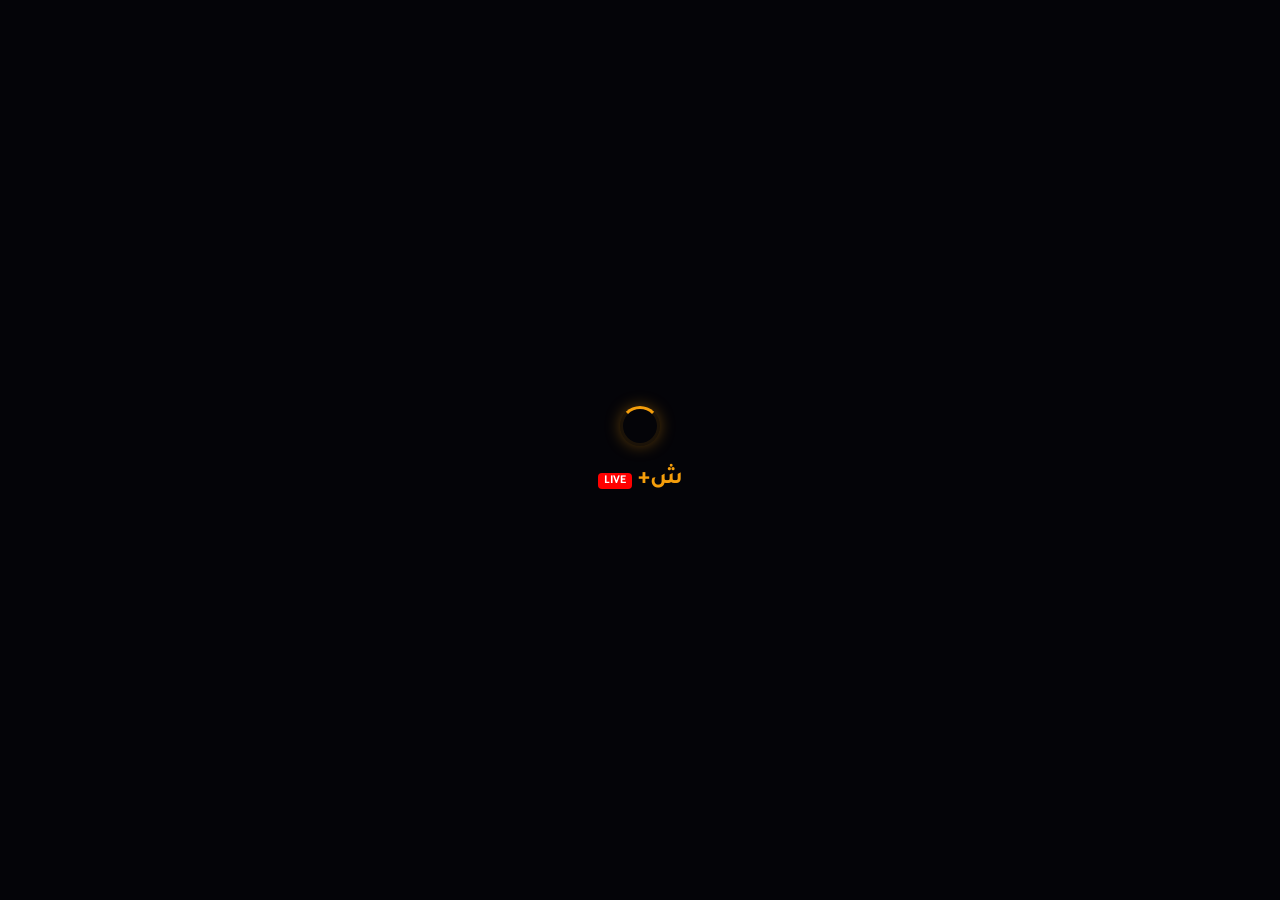
==== commit 00b16abe: "Update tv.html" ====
--- a/tv.html
+++ b/tv.html
@@ -3,7 +3,7 @@
 <head>
   <meta charset="UTF-8">
   <meta name="viewport" content="width=device-width, initial-scale=1.0, maximum-scale=1.0, user-scalable=yes">
-  <title>شوش+ TV | البث الحي</title>
+  <title>ش+ TV | البث الحي</title>
   
   <link rel="icon" type="image/png" href="https://png.pngtree.com/png-clipart/20221214/ourmid/pngtree-circle-gold-frame-png-image_6522936.png">
   
@@ -128,7 +128,7 @@
   <div id="toast"></div>
 
   <nav id="nav">
-    <div class="logo"><img src="https://imgg.io/images/2026/05/12/7e237879e5efdb14add52e8957077836.png" alt="شوش+" onerror="this.style.display='none';this.parentElement.innerHTML='<span style=color:var(--gold);font-size:20px;font-weight:900>🌅 شوش+</span>'"></div>
+    <div class="logo"><img src="https://imgg.io/images/2026/05/12/7e237879e5efdb14add52e8957077836.png" alt="ش+" onerror="this.style.display='none';this.parentElement.innerHTML='<span style=color:var(--gold);font-size:20px;font-weight:900>🌅 ش+</span>'"></div>
     <div class="ntabs">
       <button class="ntab" onclick="window.location.href='index.html'">الكل</button>
       <button class="ntab" onclick="window.location.href='index.html'">أفلام</button>
@@ -164,7 +164,7 @@
   <div class="tv-loader-overlay" id="tv-loader">
     <div class="loader-content">
       <div class="spinner" style="border-top-color: var(--gold); border-width: 3px; border-style: solid; border-radius: 50%; width: 40px; height: 40px; animation: spin 0.8s linear infinite;"></div>
-      <h2 style="color: var(--gold); margin-top: 15px;">شوش+ <span class="badge" style="background: red; color: white; padding: 2px 6px; border-radius: 4px; font-size: 12px;">LIVE</span></h2>
+      <h2 style="color: var(--gold); margin-top: 15px;">ش+ <span class="badge" style="background: red; color: white; padding: 2px 6px; border-radius: 4px; font-size: 12px;">LIVE</span></h2>
     </div>
   </div>
 
--- a/css/style.css
+++ b/css/style.css
@@ -1,3 +1,128 @@
+:root {
+  --bg: #07070f; --bg2: #0e0e1c; --bg3: #13131f; --bg4: #1a1a2a;
+  --accent: #f59e0b; --accent2: #d97706; --accentg: rgba(245,158,11,.2);
+  --gold: #f59e0b; --green: #10b981; --t1: #f0eeff;
+  --t2: rgba(240,238,255,.6); --t3: rgba(240,238,255,.3);
+  --border: rgba(255,255,255,.07); --borderv: rgba(245,158,11,.35); --r: 10px;
+}
+* { font-family: 'Tajawal', sans-serif; margin:0; padding:0; box-sizing:border-box; }
+html { scroll-behavior:smooth; }
+body { background:var(--bg); color:var(--t1); min-height:100vh; overflow-x:hidden; }
+::-webkit-scrollbar { width:4px; } ::-webkit-scrollbar-track { background:var(--bg); } ::-webkit-scrollbar-thumb { background:var(--accent2); border-radius:4px; }
+
+/* ========== GLASSMORPHISM (تأثير الزجاج) ========== */
+.modal .modal-box, .login-box, .custom-box, .wp-container, .detail-card, .wp-sidebar, .wp-chat, .user-dropdown {
+  background: rgba(14, 14, 28, 0.85) !important;
+  backdrop-filter: blur(12px);
+  -webkit-backdrop-filter: blur(12px);
+  border: 1px solid rgba(255,255,255,0.1);
+}
+
+/* تحسين القائمة المنسدلة للمستخدم */
+.user-dropdown {
+    position: absolute;
+    top: 100%;
+    left: 0;
+    background: var(--bg2);
+    border: 1px solid var(--border);
+    border-radius: 12px;
+    width: 160px;
+    display: none;
+    flex-direction: column;
+    z-index: 1100;
+}
+/* ========== FANCY TOAST (إشعارات متطايرة) ========== */
+.fancy-toast {
+    position: fixed; top: 30px; left: 50%; transform: translateX(-50%);
+    background: linear-gradient(135deg, rgba(26,26,42,0.9), rgba(14,14,28,0.9));
+    backdrop-filter: blur(10px);
+    border: 1px solid rgba(245,158,11,0.4);
+    padding: 18px 28px; border-radius: 24px;
+    z-index: 100000; display: flex; align-items: center; gap: 18px;
+    font-size: 16px; font-weight: 600; color: var(--t1);
+    box-shadow: 0 20px 35px -10px rgba(0,0,0,0.4), 0 0 0 0.5px rgba(245,158,11,0.2);
+    transition: all 0.3s cubic-bezier(0.2, 0.9, 0.4, 1.1);
+    animation: floatIn 0.4s ease-out;
+}
+.fancy-toast-btn {
+    background: var(--accent); color: #000; border: none; padding: 8px 20px;
+    border-radius: 40px; cursor: pointer; font-weight: 700; font-size: 14px; transition: 0.2s;
+}
+.fancy-toast-btn:hover { background: #fbbf24; transform: scale(1.02); }
+@keyframes floatIn {
+    0% { opacity: 0; transform: translateX(-50%) translateY(-20px); }
+    100% { opacity: 1; transform: translateX(-50%) translateY(0); }
+}
+.notif-toast {
+    top: 75px !important;
+    left: 20px !important;
+    transform: none !important;
+    width: 320px;
+    padding: 14px !important;
+    border-radius: 20px !important;
+    flex-direction: column !important;      /* تم التصحيح */
+    align-items: flex-start !important;    /* تم التصحيح */
+    gap: 12px !important;
+    background: rgba(14,14,28,0.95) !important;
+    backdrop-filter: blur(12px);
+    border-left: 3px solid var(--gold);
+}
+.notif-toast .fancy-toast-btn { width: 100%; text-align: center; }
+
+/* ========== NAVBAR مع تدرج بسيط ========== */
+#nav {
+  background: linear-gradient(135deg, rgba(7,7,15,0.92), rgba(14,14,28,0.92));
+  backdrop-filter: blur(18px);
+  border-bottom: 1px solid rgba(255,255,255,0.08);
+}
+
+/* ========== أزرار محسّنة ========== */
+.login-btn, .btn-primary, .dwbtn, .watchparty-btn, .recommend-btn, .trailer-btn, .btn-small, .btn-secondary {
+  transition: all 0.2s ease;
+  border-radius: 40px !important;
+  box-shadow: 0 2px 5px rgba(0,0,0,0.2);
+}
+.login-btn:hover, .btn-primary:hover, .dwbtn:hover, .watchparty-btn:hover, .recommend-btn:hover, .trailer-btn:hover, .btn-small:hover, .btn-secondary:hover {
+  transform: translateY(-2px);
+  box-shadow: 0 6px 12px rgba(0,0,0,0.3);
+}
+
+/* ========== تحسين البطاقات (Cards) ========== */
+.card {
+  transition: transform 0.2s ease, box-shadow 0.2s ease;
+}
+.card:hover {
+  transform: translateY(-6px);
+  box-shadow: 0 15px 30px -12px rgba(0,0,0,0.5);
+  border-color: var(--borderv);
+}
+
+/* ========== الصور الرمزية (Avatars) - Font Awesome ========== */
+.favatar i, .user-av i, .wp-chat-msg .avatar i {
+  font-size: 1.4rem;
+  color: var(--gold);
+  filter: drop-shadow(0 2px 4px rgba(0,0,0,0.3));
+}
+.favatar {
+  display: inline-flex;
+  align-items: center;
+  justify-content: center;
+}
+.user-av i {
+  font-size: 1.3rem;
+}
+.wp-chat-msg .avatar i {
+  font-size: 1.2rem;
+}
+
+/* التأكد من أن الإيموجي القديم لا يظهر (سيتم استبداله عبر JS) ولكن كاحتياطي */
+.avatar-emoji { display: none; }
+
+/* باقي الكود كما هو (لا تغيير في الهياكل الأساسية) */
+/* ========== LOGIN & GENERAL MODALS (مع الحفاظ على التنسيق القديم) ========== */
+#loginModal, #settingsModal, #friendsModal, #adminModal, #inviteFriendsModal, #recommendModal, #dmModal, #notificationsModal, #trailerModal, #watchPartyModal { position:fixed; inset:0; z-index:5000; background:rgba(0,0,0,.75); backdrop-filter:blur(4px); display:none; align-items:center; justify-content:center; }
+#loginModal.active, #settingsModal.active, #friendsModal.active, #adminModal.active, #inviteFriendsModal.active, #recommendModal.active, #dmModal.active, #notificationsModal.active, #trailerModal.active, #watchPartyModal.active { display:flex; }
+/* ... باقي الكود الأصلي دون تغيير ... */
 :root {
   --bg: #07070f; --bg2: #0e0e1c; --bg3: #13131f; --bg4: #1a1a2a;
   --accent: #f59e0b; --accent2: #d97706; --accentg: rgba(245,158,11,.2);
@@ -63,8 +188,22 @@
 .user-btn:hover { border-color:var(--gold); color:var(--t1); }
 .user-av { width:28px; height:28px; border-radius:50%; background:var(--accentg); display:flex; align-items:center; justify-content:center; font-size:16px; border:1px solid var(--borderv); color:var(--gold); }
 .notif-badge { position:absolute; top:-5px; right:-5px; background:#ef4444; color:#fff; font-size:9px; font-weight:bold; width:16px; height:16px; border-radius:50%; display:none; align-items:center; justify-content:center; border: 2px solid var(--bg4); }
-.user-dropdown { position:absolute; top:100%; left:0; margin-top:4px; background:var(--bg2); border:.5px solid var(--border); border-radius:12px; padding:4px; min-width:160px; display:none; z-index:1000; }
-.user-dropdown.show { display:block; }
+.user-dropdown {
+    position: absolute;
+    top: 100%;
+    left: 0;
+    margin-top: 4px;
+    background: var(--bg2);
+    border: 0.5px solid var(--border);
+    border-radius: 12px;
+    padding: 4px;
+    min-width: 160px;
+    display: none;
+    z-index: 1000;
+}
+.user-dropdown.show {
+    display: flex;
+}
 .user-dropdown button { width:100%; background:none; border:none; color:var(--t2); padding:8px 12px; font-size:13px; cursor:pointer; border-radius:8px; text-align:right; transition:.2s; display:flex; align-items:center; gap:6px; }
 .user-dropdown button:hover { background:var(--bg4); color:#ef4444; }
 #genreBar { background:var(--bg2); border-bottom:.5px solid var(--border); padding:8px 16px; overflow-x:auto; white-space:nowrap; display:flex; gap:8px; }
@@ -275,3 +414,140 @@
     font-weight: normal;
     color: var(--t1);
 }
+/* تحسين أزرار المشاهدة - تأثير تدرج ذهبي وظل ناعم */
+.dwbtn, .watchparty-btn, .btn-watch, .hero-c .bw {
+    background: linear-gradient(135deg, var(--accent) 0%, var(--accent2) 100%);
+    border: none;
+    position: relative;
+    overflow: hidden;
+    transition: all 0.3s ease;
+    z-index: 1;
+}
+.dwbtn::before, .watchparty-btn::before, .btn-watch::before, .hero-c .bw::before {
+    content: '';
+    position: absolute;
+    top: 0;
+    left: -100%;
+    width: 100%;
+    height: 100%;
+    background: linear-gradient(90deg, transparent, rgba(255,255,255,0.3), transparent);
+    transition: left 0.5s ease;
+    z-index: -1;
+}
+.dwbtn:hover::before, .watchparty-btn:hover::before, .btn-watch:hover::before, .hero-c .bw:hover::before {
+    left: 100%;
+}
+.dwbtn:hover, .watchparty-btn:hover, .btn-watch:hover, .hero-c .bw:hover {
+    transform: translateY(-3px);
+    box-shadow: 0 12px 20px -10px rgba(245,158,11,0.5);
+}
+/* زر "شاهد الإعلان" تحسينات */
+.trailer-btn.show {
+    background: linear-gradient(135deg, #ff0000, #cc0000);
+    box-shadow: 0 4px 12px rgba(255,0,0,0.3);
+}
+.trailer-btn.show:hover {
+    transform: translateY(-2px);
+    box-shadow: 0 8px 18px rgba(255,0,0,0.4);
+}
+/*------------------------------------------*/
+/* تحسين أزرار المشاهدة - تأثير تدرج ذهبي وظل ناعم */
+.dwbtn,  .btn-watch, .hero-c .bw {
+    background: linear-gradient(135deg, var(--accent) 0%, var(--accent2) 100%);
+    border: none;
+    position: relative;
+    overflow: hidden;
+    transition: all 0.3s ease;
+    z-index: 1;
+}
+.dwbtn::before,  .btn-watch::before, .hero-c .bw::before {
+    content: '';
+    position: absolute;
+    top: 0;
+    left: -100%;
+    width: 100%;
+    height: 100%;
+    background: linear-gradient(90deg, transparent, rgba(255,255,255,0.3), transparent);
+    transition: left 0.5s ease;
+    z-index: -1;
+}
+.dwbtn:hover::before,  .btn-watch:hover::before, .hero-c .bw:hover::before {
+    left: 100%;
+}
+.dwbtn:hover,  .btn-watch:hover, .hero-c .bw:hover {
+    transform: translateY(-3px);
+    box-shadow: 0 12px 20px -10px rgba(245,158,11,0.5);
+}
+/* زر "شاهد الإعلان" تحسينات */
+.trailer-btn.show {
+    background: linear-gradient(135deg, #ff0000, #cc0000);
+    box-shadow: 0 4px 12px rgba(255,0,0,0.3);
+}
+.trailer-btn.show:hover {
+    transform: translateY(-2px);
+    box-shadow: 0 8px 18px rgba(255,0,0,0.4);
+}
+/* تحسين البطاقات - إضافة حدود متوهجة وتأثير رفع أكبر */
+.card {
+    transition: transform 0.3s cubic-bezier(0.2, 0.9, 0.4, 1.1), box-shadow 0.3s ease, border-color 0.2s ease;
+    border-radius: 16px;
+    backdrop-filter: blur(2px);
+}
+.card:hover {
+    transform: translateY(-8px) scale(1.01);
+    box-shadow: 0 20px 30px -12px rgba(0,0,0,0.6);
+    border-color: var(--gold);
+}
+/* إضافة توهج خفيف للصورة عند المرور */
+.cthumb::after {
+    content: '';
+    position: absolute;
+    inset: 0;
+    background: radial-gradient(circle at center, transparent 60%, rgba(245,158,11,0.2));
+    opacity: 0;
+    transition: opacity 0.3s;
+    pointer-events: none;
+}
+.card:hover .cthumb::after {
+    opacity: 1;
+}
+/* تحسين زر القلب (المفضلة) */
+.cfavorite {
+    backdrop-filter: blur(4px);
+    background: rgba(0,0,0,0.5);
+    transition: transform 0.2s, background 0.2s;
+}
+.cfavorite:hover {
+    transform: scale(1.1);
+    background: rgba(0,0,0,0.7);
+}
+.cfavorite.active {
+    background: #ef4444;
+    box-shadow: 0 0 8px rgba(239,68,68,0.5);
+}
+
+/* جعل الخطوط أكثر وضوحاً */
+.htitle, .hdesc, .hmeta {
+    text-shadow: 0 2px 4px rgba(0,0,0,0.5);
+}
+/* إجبار زر مشاهدة مع الأصدقاء على اللون الأزرق الفاتح */
+.watchparty-btn {
+    background: #0ea5e9 !important;  /* أزرق سماوي فاتح (يمكن تغييره) */
+    box-shadow: 0 4px 12px rgba(14, 165, 233, 0.3) !important;
+}
+.watchparty-btn:hover {
+    background: #38bdf8 !important;
+    transform: translateY(-2px);
+}
+/* إضافة مسافة أسفل أزرار التفاصيل */
+.detail-actions {
+    margin-bottom: 20px !important;
+    padding-bottom: 10px !important;
+}
+.dinfo {
+    padding-bottom: 25px;
+}
+#userName {
+    color: var(--gold);
+    font-weight: bold;
+}
